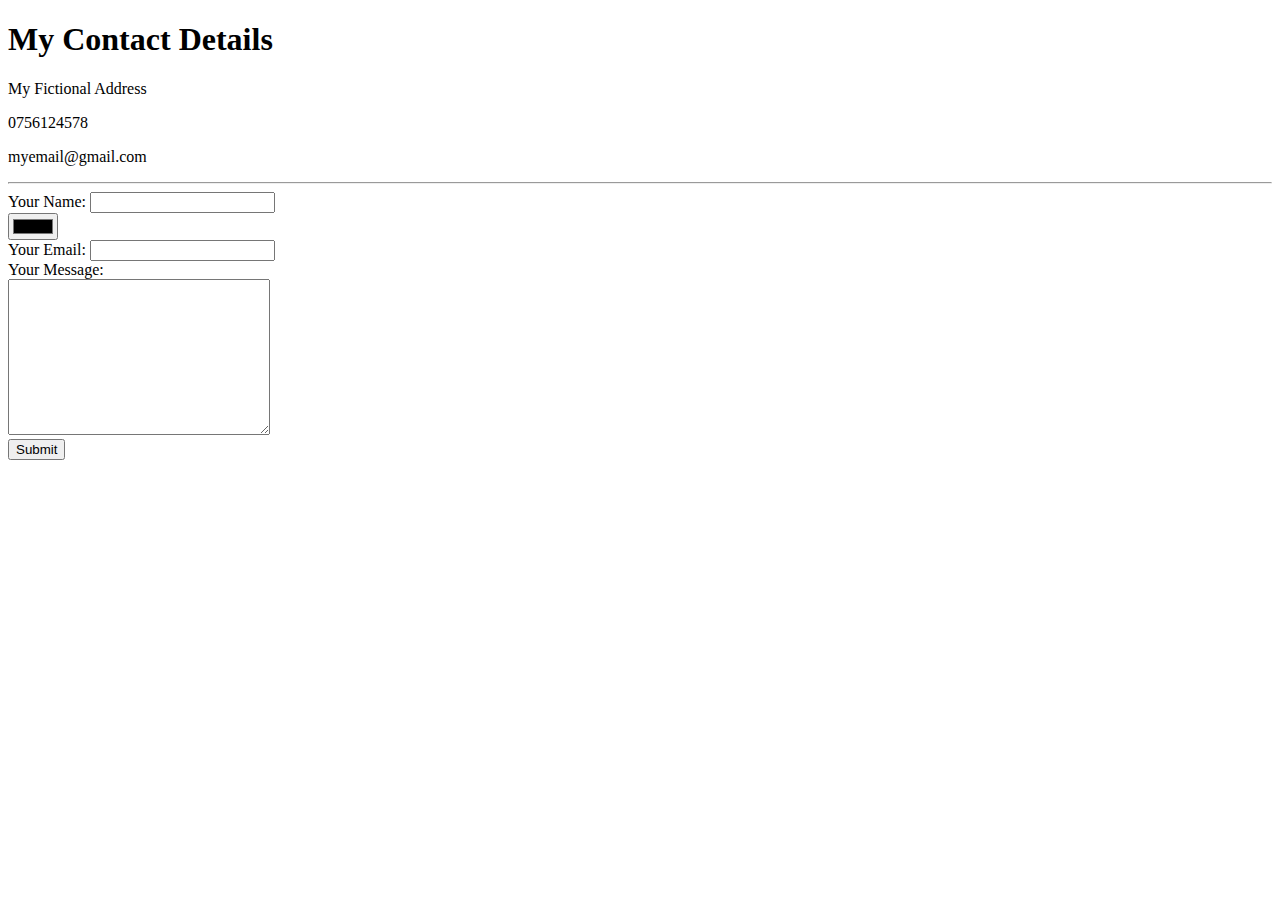
==== contact-me.html @ 5dad94e2 "Initial Stage of Website created only using HTML" ====
<!DOCTYPE html>
<html lang="en" dir="ltr">
  <head>
    <meta charset="utf-8">
    <title>Contact Me</title>
  </head>
  <body>
    <h1>My Contact Details</h1>
    <p>My Fictional Address</p>
    <p>0756124578</p>
    <p>myemail@gmail.com</p>
    <hr>
    <form action="mailto:avinash9k5r@gmail.com" method="post" enctype="text/plain">
      <label>Your Name:</label>
      <input type="text" name="Your Name: " value=""><br>
      <input type="color" name="Your Favourite Color: " value=""><br>
      <label>Your Email:</label>
      <input type="email" name="Your Email: " value="">
      <br>

      <label>Your Message:</label><br>
      <textarea name="Your Message: " rows="10" cols="30"></textarea><br>

      <input type="submit" name="">
    </form>
  </body>
</html>
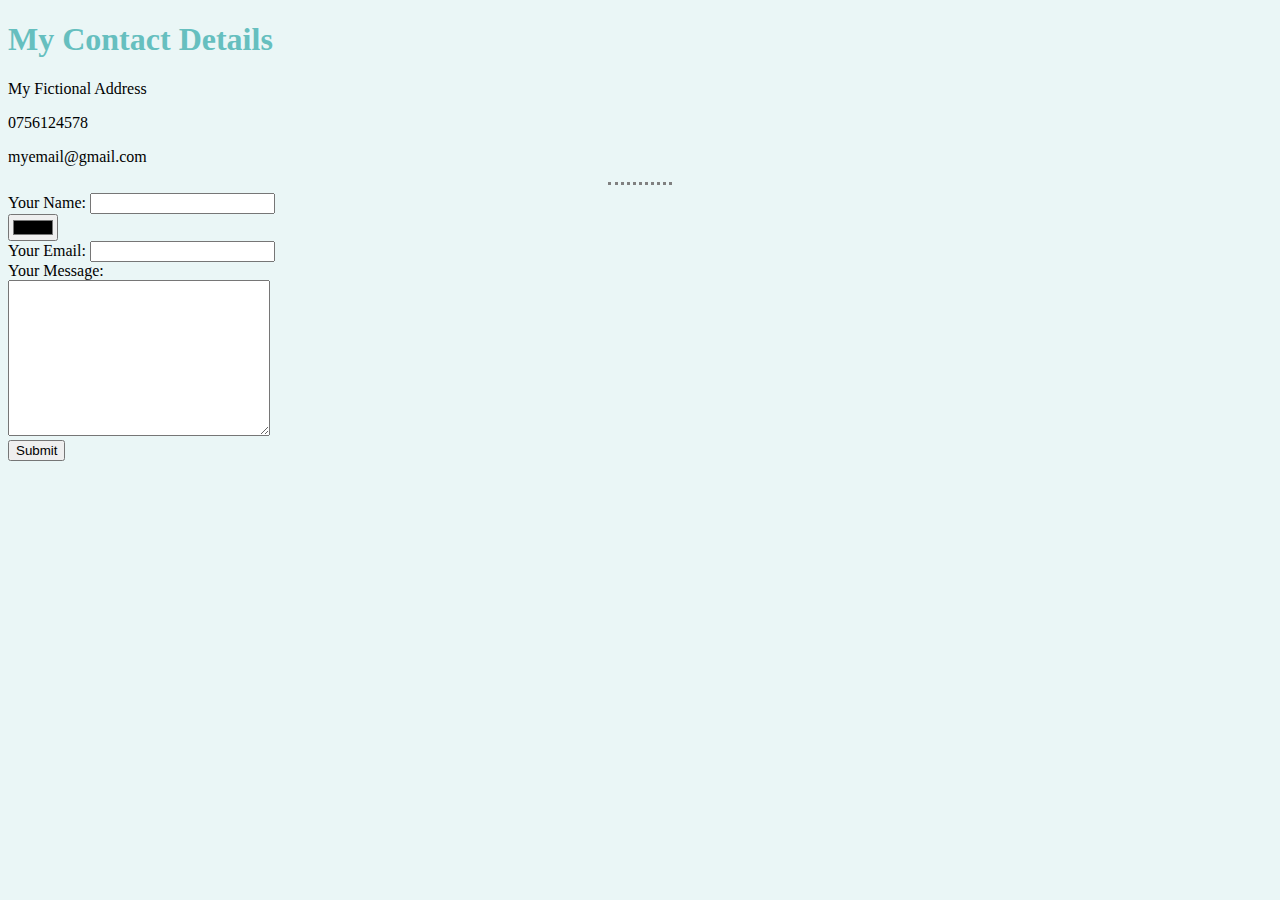
==== commit cd91136c: "Update contact-me.html" ====
--- a/contact-me.html
+++ b/contact-me.html
@@ -3,6 +3,7 @@
   <head>
     <meta charset="utf-8">
     <title>Contact Me</title>
+    <link rel="stylesheet" href="css/styles.css">
   </head>
   <body>
     <h1>My Contact Details</h1>
--- a/css/styles.css
+++ b/css/styles.css
@@ -0,0 +1,18 @@
+body {
+  background-color: #EAF6F6
+}
+hr {
+  border-style:dotted none none none;
+  width: 5%;
+  border-color:grey;
+  border-width:3px;
+}
+img {
+  height:100px;
+}
+h1 {
+  color: #66BFBF;
+}
+h3 {
+  color: #66BFBF;
+}
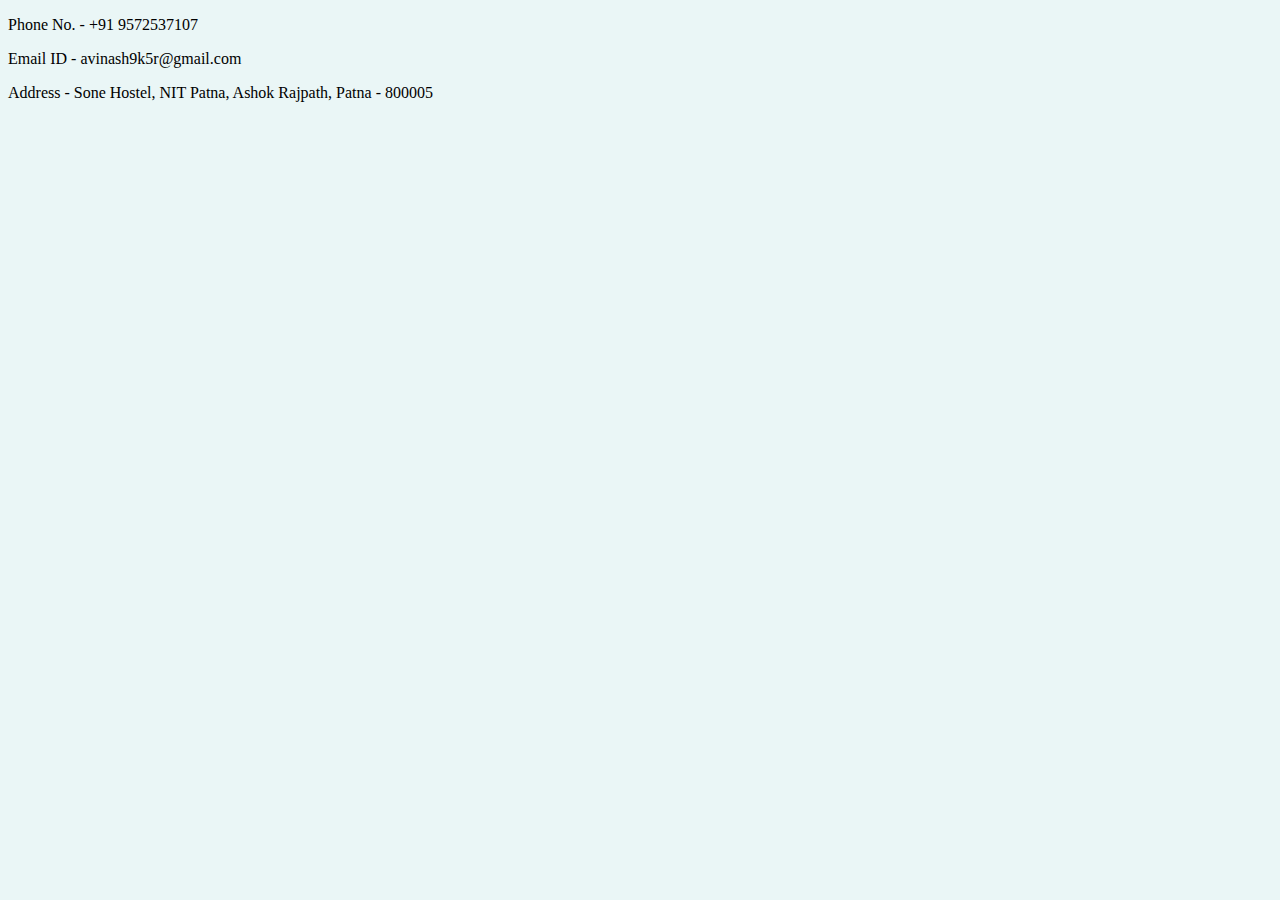
==== commit 27e1b51f: "Adding New Designs" ====
--- a/contact-me.html
+++ b/contact-me.html
@@ -4,25 +4,15 @@
     <meta charset="utf-8">
     <title>Contact Me</title>
     <link rel="stylesheet" href="css/styles.css">
+    <link href="https://fonts.googleapis.com/css2?family=Merriweather:ital@1&family=Montserrat&family=Sacramento&display=swap" rel="stylesheet">
   </head>
   <body>
-    <h1>My Contact Details</h1>
-    <p>My Fictional Address</p>
-    <p>0756124578</p>
-    <p>myemail@gmail.com</p>
-    <hr>
-    <form action="mailto:avinash9k5r@gmail.com" method="post" enctype="text/plain">
-      <label>Your Name:</label>
-      <input type="text" name="Your Name: " value=""><br>
-      <input type="color" name="Your Favourite Color: " value=""><br>
-      <label>Your Email:</label>
-      <input type="email" name="Your Email: " value="">
-      <br>
+    <div class="contact-me-new">
 
-      <label>Your Message:</label><br>
-      <textarea name="Your Message: " rows="10" cols="30"></textarea><br>
 
-      <input type="submit" name="">
-    </form>
+    <p class="mobile-no">Phone No. - +91 9572537107</p>
+    <p>Email ID - avinash9k5r@gmail.com</p>
+    <p>Address - Sone Hostel, NIT Patna, Ashok Rajpath, Patna - 800005</p>
+  </div>
   </body>
 </html>
--- a/css/styles.css
+++ b/css/styles.css
@@ -9,6 +9,7 @@
 }
 img {
   height:100px;
+  border-radius: 10px 100px / 120px;
 }
 h1 {
   color: #66BFBF;
@@ -16,3 +17,4 @@
 h3 {
   color: #66BFBF;
 }
+Ju
